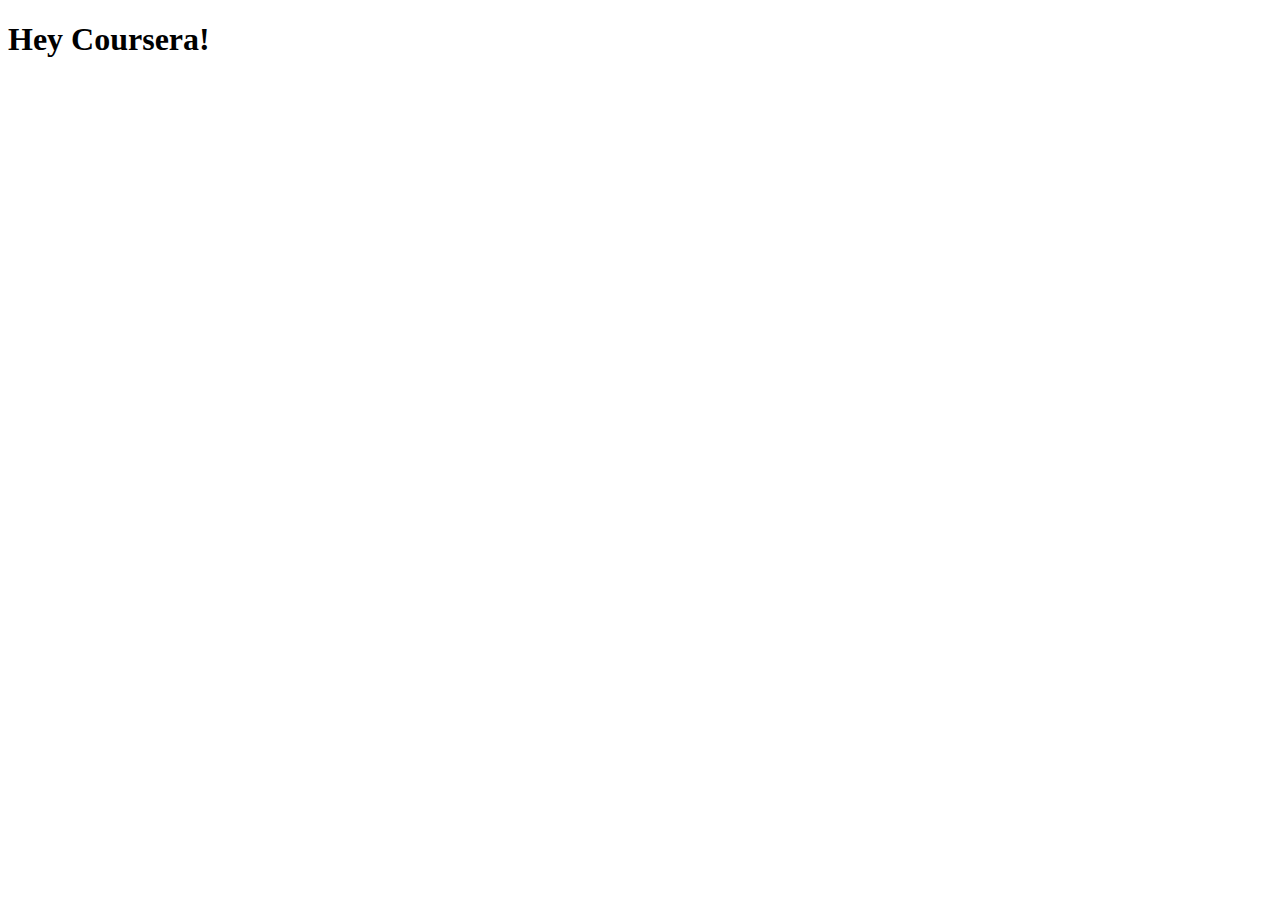
==== site/index.html @ 4f85c0f9 "Create index.html" ====
<!DOCTYPE html>
<html lang="en">
<head>
    <meta charset="UTF-8">
    <meta http-equiv="X-UA-Compatible" content="IE=edge">
    <meta name="viewport" content="width=device-width, initial-scale=1.0">
    <title>Hey Coursera</title>
</head>
<body>
    <h1>Hey Coursera!</h1>
</body>
</html>
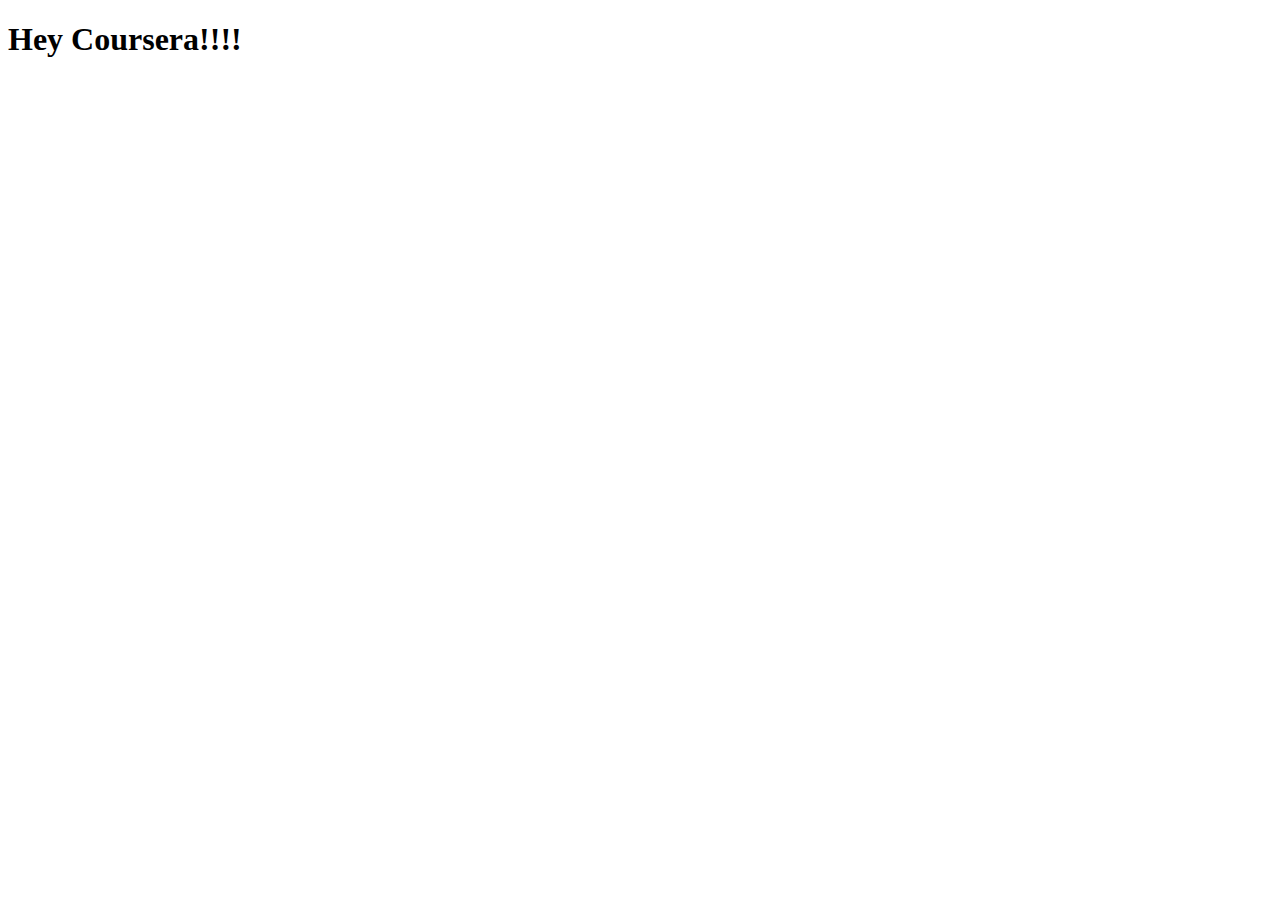
==== commit 5b37e59a: "Update index.html" ====
--- a/site/index.html
+++ b/site/index.html
@@ -7,6 +7,6 @@
     <title>Hey Coursera</title>
 </head>
 <body>
-    <h1>Hey Coursera!</h1>
+    <h1>Hey Coursera!!!!</h1>
 </body>
 </html>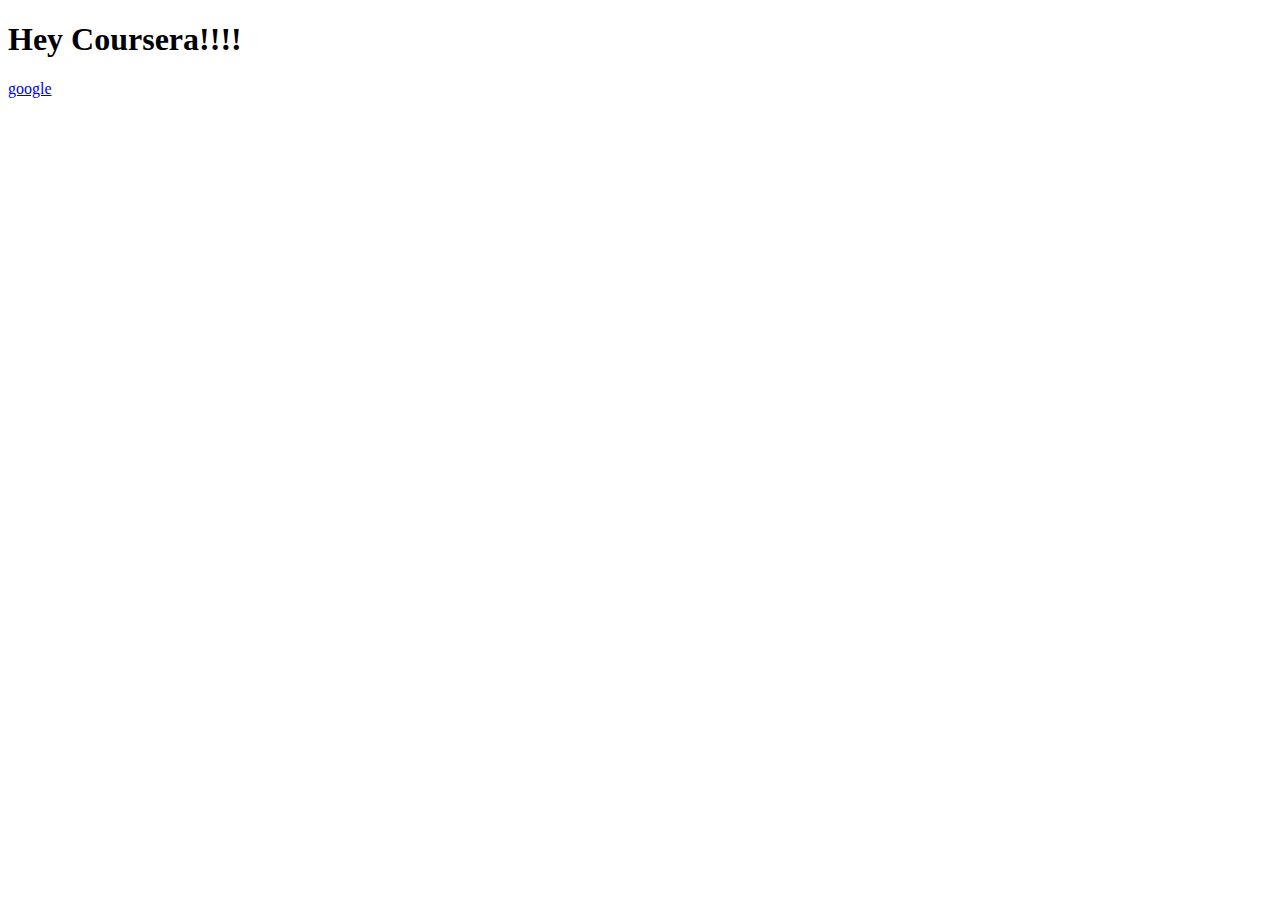
==== commit 4039abe0: "Update index.html" ====
--- a/site/index.html
+++ b/site/index.html
@@ -8,5 +8,6 @@
 </head>
 <body>
     <h1>Hey Coursera!!!!</h1>
+    <a href="https://marketingplatform.google.com/about/analytics/" target="_blank">google</a>
 </body>
 </html>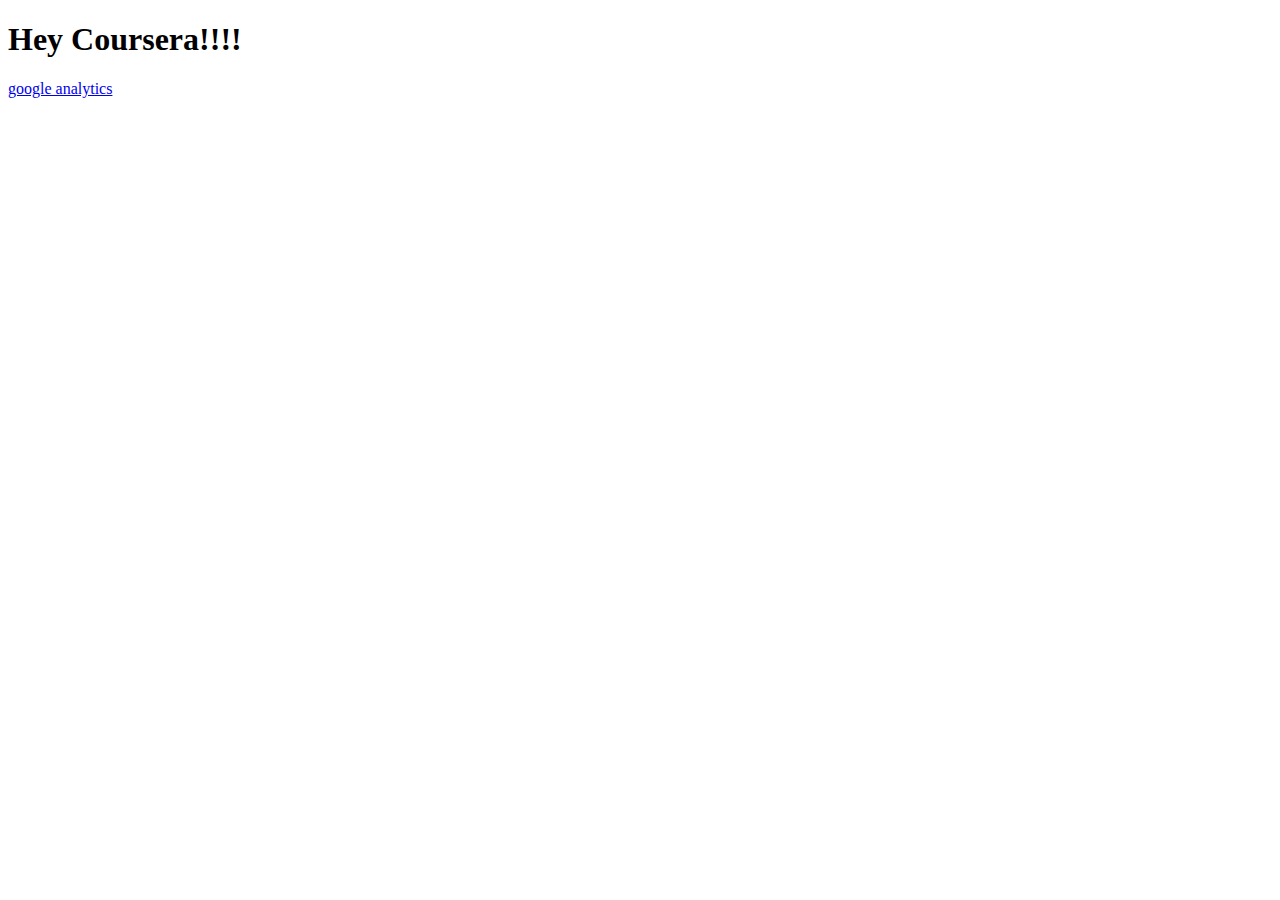
==== commit 49dae88e: "Update index.html" ====
--- a/site/index.html
+++ b/site/index.html
@@ -8,6 +8,6 @@
 </head>
 <body>
     <h1>Hey Coursera!!!!</h1>
-    <a href="https://marketingplatform.google.com/about/analytics/" target="_blank">google</a>
+    <a href="https://marketingplatform.google.com/about/analytics/" target="_blank">google analytics</a>
 </body>
 </html>